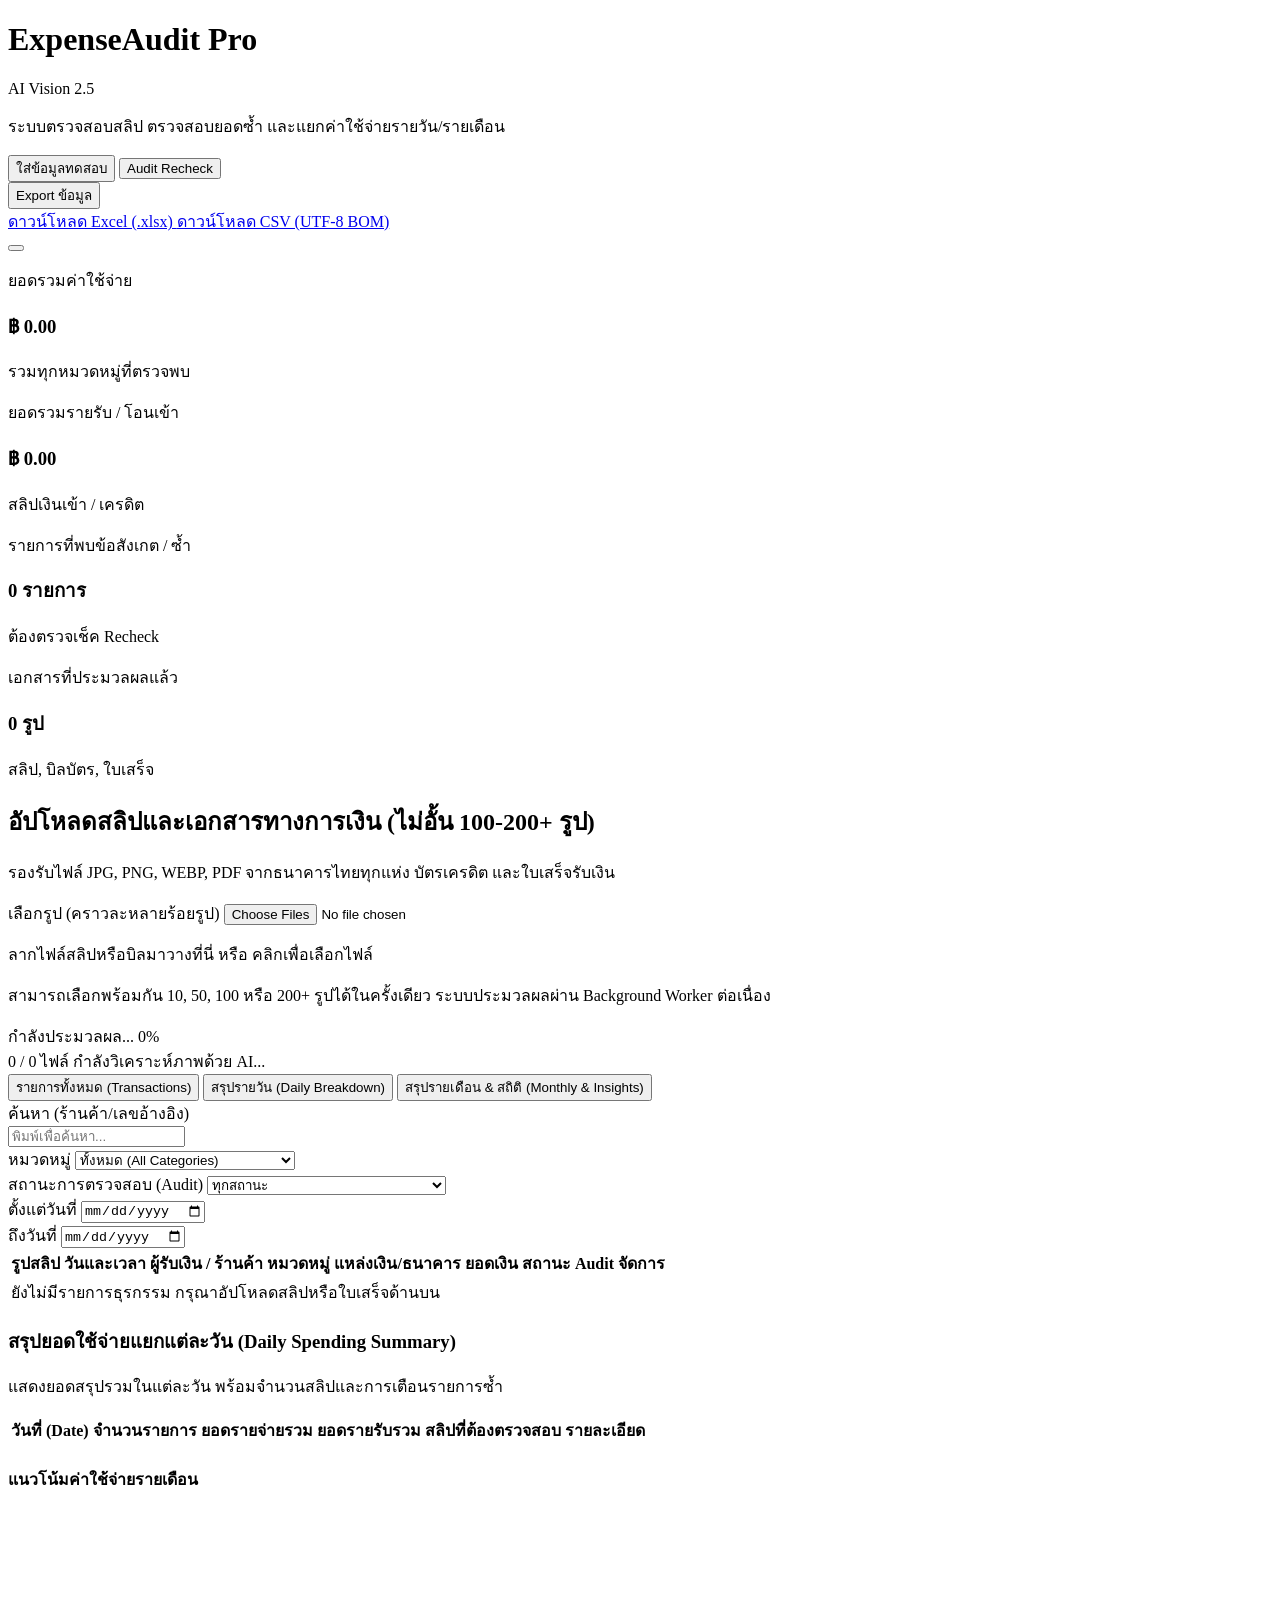
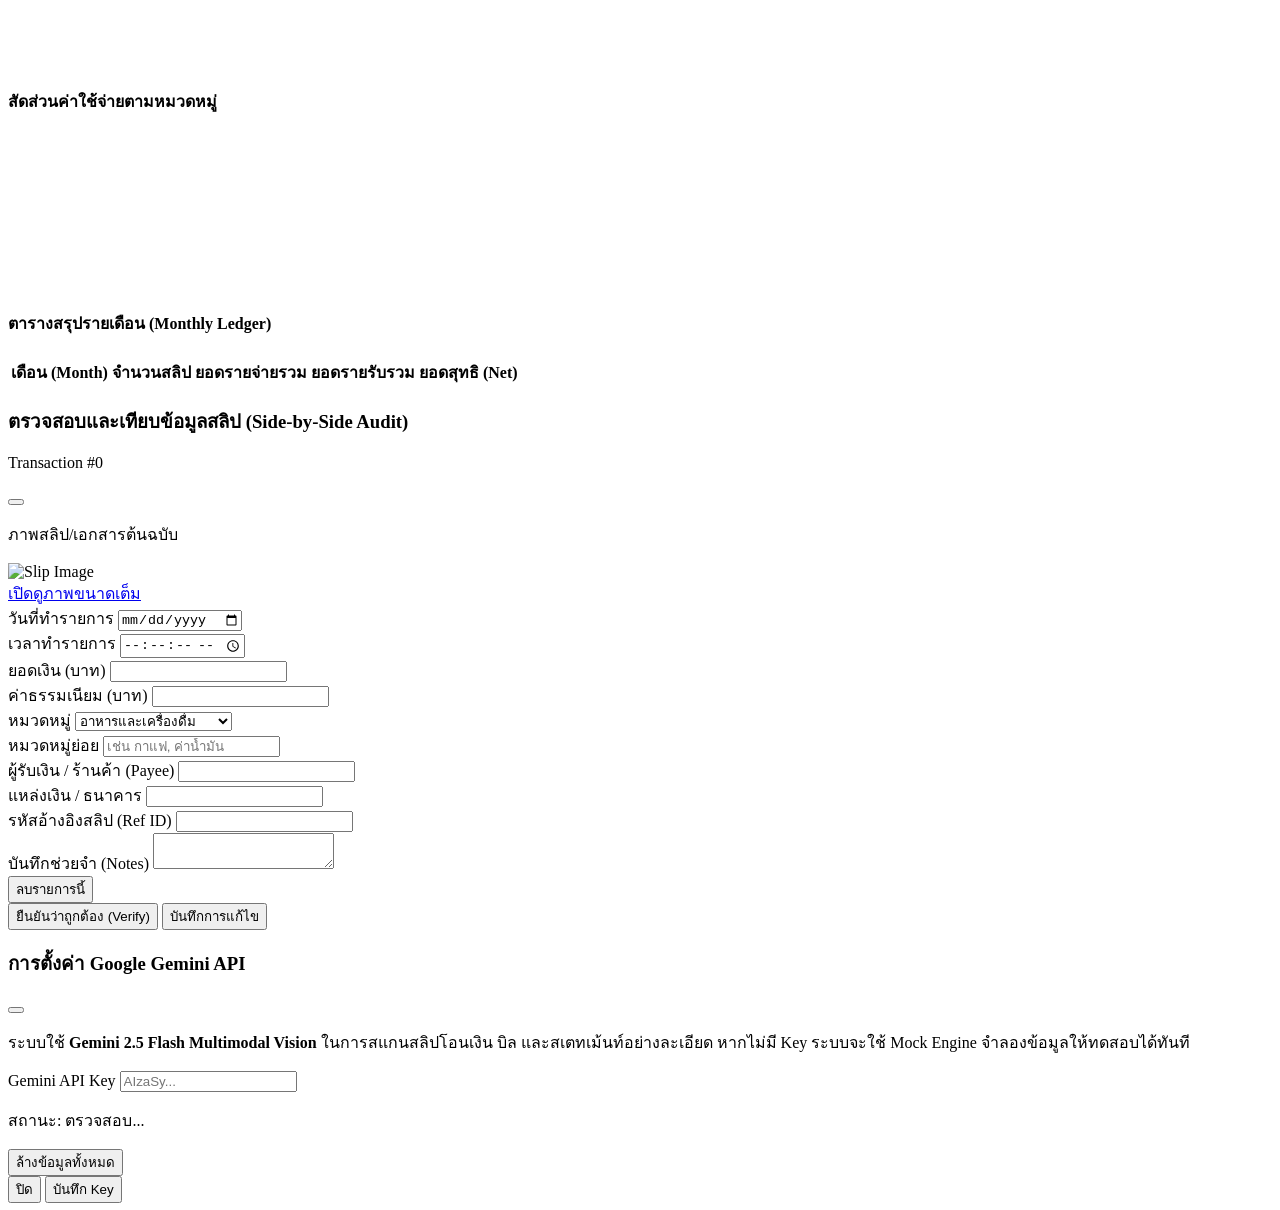
==== static/index.html @ dc5de27d "feat: initial commit for ExpenseAudit Pro with batch upload, AI vision audit, and Excel export" ====
<!DOCTYPE html>
<html lang="th">
<head>
  <meta charset="UTF-8">
  <meta name="viewport" content="width=device-width, initial-scale=1.0">
  <title>ExpenseAudit Pro | ระบบตรวจสอบและแยกค่าใช้จ่ายอัจฉริยะ</title>
  <!-- Google Fonts: Prompt & Inter -->
  <link rel="preconnect" href="https://fonts.googleapis.com">
  <link rel="preconnect" href="https://fonts.gstatic.com" crossorigin>
  <link href="https://fonts.googleapis.com/css2?family=Inter:wght@400;500;600;700&family=Prompt:wght@300;400;500;600;700&display=swap" rel="stylesheet">
  <!-- Tailwind CSS CDN -->
  <script src="https://cdn.tailwindcss.com"></script>
  <!-- Chart.js CDN -->
  <script src="https://cdn.jsdelivr.net/npm/chart.js"></script>
  <!-- Lucide Icons -->
  <script src="https://unpkg.com/lucide@latest"></script>
  <link rel="stylesheet" href="/style.css">
  <script>
    tailwind.config = {
      theme: {
        extend: {
          fontFamily: {
            sans: ['Prompt', 'Inter', 'sans-serif'],
          },
          colors: {
            brand: {
              50: '#f0fdf4',
              100: '#dcfce7',
              500: '#22c55e',
              600: '#16a34a',
              700: '#15803d',
              900: '#14532d',
            }
          }
        }
      }
    }
  </script>
</head>
<body class="bg-slate-50 text-slate-800 antialiased min-h-screen">

  <!-- Navigation Bar -->
  <header class="bg-white border-b border-slate-200 sticky top-0 z-30 shadow-sm">
    <div class="max-w-7xl mx-auto px-4 sm:px-6 lg:px-8 h-16 flex items-center justify-between">
      <div class="flex items-center space-x-3">
        <div class="w-10 h-10 rounded-xl bg-gradient-to-tr from-indigo-600 to-emerald-500 flex items-center justify-center text-white shadow-md">
          <i data-lucide="shield-check" class="w-6 h-6"></i>
        </div>
        <div>
          <div class="flex items-center space-x-2">
            <h1 class="text-xl font-bold bg-gradient-to-r from-slate-900 to-indigo-800 bg-clip-text text-transparent">ExpenseAudit Pro</h1>
            <span class="px-2 py-0.5 text-xs font-semibold rounded-full bg-emerald-100 text-emerald-800 border border-emerald-200">AI Vision 2.5</span>
          </div>
          <p class="text-xs text-slate-500">ระบบตรวจสอบสลิป ตรวจสอบยอดซ้ำ และแยกค่าใช้จ่ายรายวัน/รายเดือน</p>
        </div>
      </div>

      <div class="flex items-center space-x-2 sm:space-x-3">
        <button id="btnSeedDemo" onclick="seedDemoTransactions()" class="px-3 py-2 text-xs sm:text-sm font-medium text-indigo-700 bg-indigo-50 border border-indigo-200 rounded-lg hover:bg-indigo-100 transition flex items-center space-x-1 shadow-sm" title="ใส่ข้อมูลสลิปจำลองสำหรับทดสอบทันที">
          <i data-lucide="sparkles" class="w-4 h-4 text-indigo-600"></i>
          <span class="hidden sm:inline">ใส่ข้อมูลทดสอบ</span>
        </button>

        <button id="btnRecheck" onclick="runGlobalRecheck()" class="px-3 py-2 text-xs sm:text-sm font-medium text-slate-700 bg-white border border-slate-300 rounded-lg hover:bg-slate-50 transition flex items-center space-x-1 shadow-sm">
          <i data-lucide="refresh-cw" class="w-4 h-4 text-indigo-600"></i>
          <span class="hidden sm:inline">Audit Recheck</span>
        </button>

        <div class="relative inline-block text-left">
          <button id="btnExportMenu" onclick="toggleExportMenu()" class="px-3 py-2 text-xs sm:text-sm font-medium text-white bg-indigo-600 rounded-lg hover:bg-indigo-700 transition flex items-center space-x-1 shadow-sm">
            <i data-lucide="download" class="w-4 h-4"></i>
            <span>Export ข้อมูล</span>
            <i data-lucide="chevron-down" class="w-3 h-3"></i>
          </button>
          <div id="exportDropdown" class="hidden absolute right-0 mt-2 w-48 rounded-xl shadow-lg bg-white ring-1 ring-black ring-opacity-5 z-40 py-1">
            <a href="#" onclick="exportFile('excel')" class="flex items-center px-4 py-2.5 text-xs sm:text-sm text-slate-700 hover:bg-emerald-50 hover:text-emerald-700">
              <i data-lucide="file-spreadsheet" class="w-4 h-4 mr-2 text-emerald-600"></i>
              ดาวน์โหลด Excel (.xlsx)
            </a>
            <a href="#" onclick="exportFile('csv')" class="flex items-center px-4 py-2.5 text-xs sm:text-sm text-slate-700 hover:bg-indigo-50 hover:text-indigo-700">
              <i data-lucide="file-text" class="w-4 h-4 mr-2 text-indigo-600"></i>
              ดาวน์โหลด CSV (UTF-8 BOM)
            </a>
          </div>
        </div>

        <button onclick="openSettingsModal()" class="p-2 text-slate-600 hover:text-indigo-600 hover:bg-slate-100 rounded-lg transition" title="ตั้งค่าระบบ / Gemini API Key">
          <i data-lucide="settings" class="w-5 h-5"></i>
        </button>
      </div>
    </div>
  </header>

  <!-- Main Container -->
  <main class="max-w-7xl mx-auto px-4 sm:px-6 lg:px-8 py-6 space-y-6">

    <!-- KPI Summary Stat Cards -->
    <div class="grid grid-cols-1 sm:grid-cols-2 lg:grid-cols-4 gap-4">
      <div class="bg-white p-5 rounded-2xl border border-slate-200 shadow-sm flex items-center justify-between">
        <div>
          <p class="text-xs font-medium text-slate-500 uppercase tracking-wider">ยอดรวมค่าใช้จ่าย</p>
          <h3 id="statExpense" class="text-2xl font-bold text-rose-600 mt-1">฿ 0.00</h3>
          <p class="text-xs text-slate-400 mt-0.5">รวมทุกหมวดหมู่ที่ตรวจพบ</p>
        </div>
        <div class="w-12 h-12 rounded-xl bg-rose-50 text-rose-600 flex items-center justify-center">
          <i data-lucide="trending-down" class="w-6 h-6"></i>
        </div>
      </div>

      <div class="bg-white p-5 rounded-2xl border border-slate-200 shadow-sm flex items-center justify-between">
        <div>
          <p class="text-xs font-medium text-slate-500 uppercase tracking-wider">ยอดรวมรายรับ / โอนเข้า</p>
          <h3 id="statIncome" class="text-2xl font-bold text-emerald-600 mt-1">฿ 0.00</h3>
          <p class="text-xs text-slate-400 mt-0.5">สลิปเงินเข้า / เครดิต</p>
        </div>
        <div class="w-12 h-12 rounded-xl bg-emerald-50 text-emerald-600 flex items-center justify-center">
          <i data-lucide="trending-up" class="w-6 h-6"></i>
        </div>
      </div>

      <div class="bg-white p-5 rounded-2xl border border-slate-200 shadow-sm flex items-center justify-between">
        <div>
          <p class="text-xs font-medium text-slate-500 uppercase tracking-wider">รายการที่พบข้อสังเกต / ซ้ำ</p>
          <h3 id="statFlagged" class="text-2xl font-bold text-amber-600 mt-1">0 รายการ</h3>
          <p class="text-xs text-slate-400 mt-0.5">ต้องตรวจเช็ค Recheck</p>
        </div>
        <div class="w-12 h-12 rounded-xl bg-amber-50 text-amber-600 flex items-center justify-center">
          <i data-lucide="alert-triangle" class="w-6 h-6"></i>
        </div>
      </div>

      <div class="bg-white p-5 rounded-2xl border border-slate-200 shadow-sm flex items-center justify-between">
        <div>
          <p class="text-xs font-medium text-slate-500 uppercase tracking-wider">เอกสารที่ประมวลผลแล้ว</p>
          <h3 id="statCount" class="text-2xl font-bold text-slate-800 mt-1">0 รูป</h3>
          <p class="text-xs text-slate-400 mt-0.5">สลิป, บิลบัตร, ใบเสร็จ</p>
        </div>
        <div class="w-12 h-12 rounded-xl bg-indigo-50 text-indigo-600 flex items-center justify-center">
          <i data-lucide="file-check-2" class="w-6 h-6"></i>
        </div>
      </div>
    </div>

    <!-- Batch Upload Section (Supports 100-200+ images in 1 click) -->
    <div class="bg-white rounded-2xl border border-slate-200 shadow-sm p-6">
      <div class="flex flex-col sm:flex-row sm:items-center justify-between gap-4 mb-4">
        <div>
          <h2 class="text-lg font-bold text-slate-900 flex items-center space-x-2">
            <i data-lucide="upload-cloud" class="w-5 h-5 text-indigo-600"></i>
            <span>อัปโหลดสลิปและเอกสารทางการเงิน (ไม่อั้น 100-200+ รูป)</span>
          </h2>
          <p class="text-xs text-slate-500 mt-0.5">รองรับไฟล์ JPG, PNG, WEBP, PDF จากธนาคารไทยทุกแห่ง บัตรเครดิต และใบเสร็จรับเงิน</p>
        </div>
        <div class="flex items-center space-x-2">
          <label for="batchFileInput" class="cursor-pointer px-4 py-2 bg-indigo-600 hover:bg-indigo-700 text-white text-sm font-semibold rounded-xl transition shadow-sm flex items-center space-x-2">
            <i data-lucide="plus-circle" class="w-4 h-4"></i>
            <span>เลือกรูป (คราวละหลายร้อยรูป)</span>
          </label>
          <input id="batchFileInput" type="file" multiple accept="image/*,application/pdf" class="hidden" onchange="handleFileSelect(event)">
        </div>
      </div>

      <!-- Drag and Drop Dropzone -->
      <div id="dropZone" ondragover="handleDragOver(event)" ondragleave="handleDragLeave(event)" ondrop="handleDrop(event)"
        class="border-2 border-dashed border-slate-300 hover:border-indigo-500 bg-slate-50/70 hover:bg-indigo-50/30 rounded-2xl p-8 text-center transition cursor-pointer"
        onclick="document.getElementById('batchFileInput').click()">
        <div class="mx-auto w-14 h-14 rounded-2xl bg-indigo-50 flex items-center justify-center text-indigo-600 mb-3 shadow-inner">
          <i data-lucide="layers" class="w-8 h-8"></i>
        </div>
        <p class="text-sm font-medium text-slate-700">ลากไฟล์สลิปหรือบิลมาวางที่นี่ หรือ <span class="text-indigo-600 font-semibold underline">คลิกเพื่อเลือกไฟล์</span></p>
        <p class="text-xs text-slate-400 mt-1">สามารถเลือกพร้อมกัน 10, 50, 100 หรือ 200+ รูปได้ในครั้งเดียว ระบบประมวลผลผ่าน Background Worker ต่อเนื่อง</p>
      </div>

      <!-- Real-time Progress Bar (shown when processing batch) -->
      <div id="batchProgressContainer" class="hidden mt-5 p-4 rounded-xl bg-indigo-50/70 border border-indigo-100">
        <div class="flex items-center justify-between text-xs font-semibold text-indigo-900 mb-2">
          <span class="flex items-center space-x-1.5">
            <span class="w-2 h-2 rounded-full bg-indigo-600 animate-pulse"></span>
            <span id="batchProgressLabel">กำลังประมวลผล...</span>
          </span>
          <span id="batchProgressPercent" class="font-mono">0%</span>
        </div>
        <div class="w-full bg-slate-200 rounded-full h-3 overflow-hidden">
          <div id="batchProgressBar" class="bg-gradient-to-r from-indigo-500 to-emerald-500 h-3 rounded-full transition-all duration-300" style="width: 0%"></div>
        </div>
        <div class="flex items-center justify-between text-xs text-slate-500 mt-2 font-mono">
          <span id="batchCountStats">0 / 0 ไฟล์</span>
          <span id="batchTimeEst">กำลังวิเคราะห์ภาพด้วย AI...</span>
        </div>
      </div>
    </div>

    <!-- Navigation Tabs -->
    <div class="border-b border-slate-200 flex space-x-6 text-sm font-medium">
      <button id="tabBtnTransactions" onclick="switchTab('transactions')" class="pb-3 border-b-2 border-indigo-600 text-indigo-600 flex items-center space-x-2">
        <i data-lucide="list" class="w-4 h-4"></i>
        <span>รายการทั้งหมด (Transactions)</span>
      </button>
      <button id="tabBtnDaily" onclick="switchTab('daily')" class="pb-3 border-b-2 border-transparent text-slate-500 hover:text-slate-700 flex items-center space-x-2">
        <i data-lucide="calendar" class="w-4 h-4"></i>
        <span>สรุปรายวัน (Daily Breakdown)</span>
      </button>
      <button id="tabBtnMonthly" onclick="switchTab('monthly')" class="pb-3 border-b-2 border-transparent text-slate-500 hover:text-slate-700 flex items-center space-x-2">
        <i data-lucide="bar-chart-2" class="w-4 h-4"></i>
        <span>สรุปรายเดือน & สถิติ (Monthly & Insights)</span>
      </button>
    </div>

    <!-- TAB 1: ALL TRANSACTIONS -->
    <div id="tabContentTransactions" class="space-y-4">
      <!-- Filter Bar -->
      <div class="bg-white p-4 rounded-2xl border border-slate-200 shadow-sm grid grid-cols-1 sm:grid-cols-2 md:grid-cols-5 gap-3">
        <div>
          <label class="block text-xs font-semibold text-slate-600 mb-1">ค้นหา (ร้านค้า/เลขอ้างอิง)</label>
          <div class="relative">
            <input id="filterSearch" type="text" placeholder="พิมพ์เพื่อค้นหา..." oninput="debounceReloadTransactions()" class="w-full pl-8 pr-3 py-1.5 text-xs rounded-lg border border-slate-300 focus:ring-2 focus:ring-indigo-500 outline-none">
            <i data-lucide="search" class="w-4 h-4 text-slate-400 absolute left-2.5 top-2"></i>
          </div>
        </div>
        <div>
          <label class="block text-xs font-semibold text-slate-600 mb-1">หมวดหมู่</label>
          <select id="filterCategory" onchange="reloadTransactions()" class="w-full py-1.5 px-2.5 text-xs rounded-lg border border-slate-300 focus:ring-2 focus:ring-indigo-500 outline-none">
            <option value="">ทั้งหมด (All Categories)</option>
            <option value="อาหารและเครื่องดื่ม">อาหารและเครื่องดื่ม</option>
            <option value="เดินทางและยานพาหนะ">เดินทางและยานพาหนะ (ค่าน้ำมัน)</option>
            <option value="สาธารณูปโภคและบิล">สาธารณูปโภคและบิล (น้ำ/ไฟ/เน็ต)</option>
            <option value="ที่อยู่อาศัยและค่าเช่า">ที่อยู่อาศัยและค่าเช่า</option>
            <option value="ช้อปปิ้งและของใช้">ช้อปปิ้งและของใช้</option>
            <option value="ธุรกิจและการงาน">ธุรกิจและการงาน</option>
            <option value="สุขภาพและความงาม">สุขภาพและความงาม</option>
            <option value="การเงินและหนี้สิน">การเงินและหนี้สิน</option>
            <option value="ทั่วไป">ทั่วไป</option>
          </select>
        </div>
        <div>
          <label class="block text-xs font-semibold text-slate-600 mb-1">สถานะการตรวจสอบ (Audit)</label>
          <select id="filterAudit" onchange="reloadTransactions()" class="w-full py-1.5 px-2.5 text-xs rounded-lg border border-slate-300 focus:ring-2 focus:ring-indigo-500 outline-none">
            <option value="">ทุกสถานะ</option>
            <option value="warning">⚠️ เฉพาะรายการที่ต้องตรวจสอบ / ซ้ำ</option>
            <option value="clean">✅ ผ่านการตรวจสอบแล้ว</option>
          </select>
        </div>
        <div>
          <label class="block text-xs font-semibold text-slate-600 mb-1">ตั้งแต่วันที่</label>
          <input id="filterStartDate" type="date" onchange="reloadTransactions()" class="w-full py-1.5 px-2.5 text-xs rounded-lg border border-slate-300 focus:ring-2 focus:ring-indigo-500 outline-none">
        </div>
        <div>
          <label class="block text-xs font-semibold text-slate-600 mb-1">ถึงวันที่</label>
          <input id="filterEndDate" type="date" onchange="reloadTransactions()" class="w-full py-1.5 px-2.5 text-xs rounded-lg border border-slate-300 focus:ring-2 focus:ring-indigo-500 outline-none">
        </div>
      </div>

      <!-- Transactions Table -->
      <div class="bg-white rounded-2xl border border-slate-200 shadow-sm overflow-hidden">
        <div class="overflow-x-auto">
          <table class="min-w-full divide-y divide-slate-200 text-left text-xs">
            <thead class="bg-slate-50 text-slate-600 font-semibold uppercase tracking-wider">
              <tr>
                <th class="py-3 px-3">รูปสลิป</th>
                <th class="py-3 px-3">วันและเวลา</th>
                <th class="py-3 px-4">ผู้รับเงิน / ร้านค้า</th>
                <th class="py-3 px-3">หมวดหมู่</th>
                <th class="py-3 px-3">แหล่งเงิน/ธนาคาร</th>
                <th class="py-3 px-3 text-right">ยอดเงิน</th>
                <th class="py-3 px-3">สถานะ Audit</th>
                <th class="py-3 px-3 text-center">จัดการ</th>
              </tr>
            </thead>
            <tbody id="transactionTableBody" class="divide-y divide-slate-100 font-normal">
              <tr>
                <td colspan="8" class="text-center py-12 text-slate-400">
                  <i data-lucide="inbox" class="w-8 h-8 mx-auto mb-2 opacity-50"></i>
                  ยังไม่มีรายการธุรกรรม กรุณาอัปโหลดสลิปหรือใบเสร็จด้านบน
                </td>
              </tr>
            </tbody>
          </table>
        </div>
      </div>
    </div>

    <!-- TAB 2: DAILY BREAKDOWN -->
    <div id="tabContentDaily" class="hidden space-y-4">
      <div class="bg-white p-5 rounded-2xl border border-slate-200 shadow-sm">
        <h3 class="text-base font-bold text-slate-800 mb-1 flex items-center space-x-2">
          <i data-lucide="calendar" class="w-5 h-5 text-indigo-600"></i>
          <span>สรุปยอดใช้จ่ายแยกแต่ละวัน (Daily Spending Summary)</span>
        </h3>
        <p class="text-xs text-slate-500 mb-4">แสดงยอดสรุปรวมในแต่ละวัน พร้อมจำนวนสลิปและการเตือนรายการซ้ำ</p>

        <div class="overflow-x-auto">
          <table class="min-w-full divide-y divide-slate-200 text-left text-xs">
            <thead class="bg-slate-50 text-slate-600 font-semibold uppercase tracking-wider">
              <tr>
                <th class="py-3 px-4">วันที่ (Date)</th>
                <th class="py-3 px-4 text-center">จำนวนรายการ</th>
                <th class="py-3 px-4 text-right">ยอดรายจ่ายรวม</th>
                <th class="py-3 px-4 text-right">ยอดรายรับรวม</th>
                <th class="py-3 px-4 text-center">สลิปที่ต้องตรวจสอบ</th>
                <th class="py-3 px-4 text-center">รายละเอียด</th>
              </tr>
            </thead>
            <tbody id="dailyTableBody" class="divide-y divide-slate-100">
              <!-- Rendered via JS -->
            </tbody>
          </table>
        </div>
      </div>
    </div>

    <!-- TAB 3: MONTHLY & INSIGHTS -->
    <div id="tabContentMonthly" class="hidden space-y-6">
      <div class="grid grid-cols-1 lg:grid-cols-2 gap-6">
        <!-- Monthly Spending Trend Bar Chart -->
        <div class="bg-white p-5 rounded-2xl border border-slate-200 shadow-sm">
          <h4 class="text-sm font-bold text-slate-800 mb-4 flex items-center space-x-2">
            <i data-lucide="bar-chart" class="w-4 h-4 text-indigo-600"></i>
            <span>แนวโน้มค่าใช้จ่ายรายเดือน</span>
          </h4>
          <div class="relative h-64">
            <canvas id="chartMonthly"></canvas>
          </div>
        </div>

        <!-- Category Distribution Donut Chart -->
        <div class="bg-white p-5 rounded-2xl border border-slate-200 shadow-sm">
          <h4 class="text-sm font-bold text-slate-800 mb-4 flex items-center space-x-2">
            <i data-lucide="pie-chart" class="w-4 h-4 text-emerald-600"></i>
            <span>สัดส่วนค่าใช้จ่ายตามหมวดหมู่</span>
          </h4>
          <div class="relative h-64">
            <canvas id="chartCategory"></canvas>
          </div>
        </div>
      </div>

      <!-- Monthly Table -->
      <div class="bg-white p-5 rounded-2xl border border-slate-200 shadow-sm">
        <h4 class="text-sm font-bold text-slate-800 mb-3">ตารางสรุปรายเดือน (Monthly Ledger)</h4>
        <div class="overflow-x-auto">
          <table class="min-w-full divide-y divide-slate-200 text-left text-xs">
            <thead class="bg-slate-50 text-slate-600 font-semibold uppercase">
              <tr>
                <th class="py-3 px-4">เดือน (Month)</th>
                <th class="py-3 px-4 text-center">จำนวนสลิป</th>
                <th class="py-3 px-4 text-right">ยอดรายจ่ายรวม</th>
                <th class="py-3 px-4 text-right">ยอดรายรับรวม</th>
                <th class="py-3 px-4 text-right">ยอดสุทธิ (Net)</th>
              </tr>
            </thead>
            <tbody id="monthlyTableBody" class="divide-y divide-slate-100">
              <!-- Rendered via JS -->
            </tbody>
          </table>
        </div>
      </div>
    </div>

  </main>

  <!-- Side-by-Side Slip Inspector & Edit Modal -->
  <div id="inspectorModal" class="hidden fixed inset-0 z-50 bg-slate-900/60 backdrop-blur-sm flex items-center justify-center p-4 overflow-y-auto">
    <div class="bg-white rounded-3xl max-w-5xl w-full shadow-2xl overflow-hidden max-h-[90vh] flex flex-col">
      <div class="px-6 py-4 border-b border-slate-200 flex items-center justify-between bg-slate-50">
        <div class="flex items-center space-x-3">
          <div class="w-9 h-9 rounded-xl bg-indigo-100 text-indigo-600 flex items-center justify-center">
            <i data-lucide="file-search" class="w-5 h-5"></i>
          </div>
          <div>
            <h3 class="text-base font-bold text-slate-900">ตรวจสอบและเทียบข้อมูลสลิป (Side-by-Side Audit)</h3>
            <p id="modalTxIdLabel" class="text-xs text-slate-500">Transaction #0</p>
          </div>
        </div>
        <button onclick="closeInspectorModal()" class="text-slate-400 hover:text-slate-600 p-2 rounded-lg">
          <i data-lucide="x" class="w-5 h-5"></i>
        </button>
      </div>

      <div class="p-6 grid grid-cols-1 md:grid-cols-2 gap-6 overflow-y-auto flex-1">
        <!-- Left: Image Preview -->
        <div class="flex flex-col items-center justify-center bg-slate-100 rounded-2xl p-3 border border-slate-200 overflow-hidden">
          <p class="text-xs font-semibold text-slate-500 mb-2">ภาพสลิป/เอกสารต้นฉบับ</p>
          <div class="w-full flex-1 flex items-center justify-center min-h-[350px]">
            <img id="modalSlipImg" src="" alt="Slip Image" class="max-h-[480px] max-w-full rounded-xl object-contain shadow-md">
          </div>
          <a id="modalDownloadImg" href="#" target="_blank" class="mt-2 text-xs text-indigo-600 hover:underline flex items-center space-x-1">
            <i data-lucide="external-link" class="w-3.5 h-3.5"></i>
            <span>เปิดดูภาพขนาดเต็ม</span>
          </a>
        </div>

        <!-- Right: Extracted Fields & Inline Edit -->
        <div class="space-y-3.5">
          <!-- Audit Alert Banner in Modal -->
          <div id="modalAuditAlert" class="p-3 rounded-xl border text-xs flex items-start space-x-2">
            <i data-lucide="alert-triangle" class="w-4 h-4 mt-0.5 flex-shrink-0"></i>
            <div id="modalAuditText"></div>
          </div>

          <div class="grid grid-cols-2 gap-3">
            <div>
              <label class="block text-xs font-semibold text-slate-600 mb-1">วันที่ทำรายการ</label>
              <input id="editDate" type="date" class="w-full p-2 text-xs rounded-xl border border-slate-300 focus:ring-2 focus:ring-indigo-500 outline-none">
            </div>
            <div>
              <label class="block text-xs font-semibold text-slate-600 mb-1">เวลาทำรายการ</label>
              <input id="editTime" type="time" step="1" class="w-full p-2 text-xs rounded-xl border border-slate-300 focus:ring-2 focus:ring-indigo-500 outline-none">
            </div>
          </div>

          <div class="grid grid-cols-2 gap-3">
            <div>
              <label class="block text-xs font-semibold text-slate-600 mb-1">ยอดเงิน (บาท)</label>
              <input id="editAmount" type="number" step="0.01" class="w-full p-2 text-xs font-bold text-rose-600 rounded-xl border border-slate-300 focus:ring-2 focus:ring-indigo-500 outline-none">
            </div>
            <div>
              <label class="block text-xs font-semibold text-slate-600 mb-1">ค่าธรรมเนียม (บาท)</label>
              <input id="editFee" type="number" step="0.01" class="w-full p-2 text-xs rounded-xl border border-slate-300 focus:ring-2 focus:ring-indigo-500 outline-none">
            </div>
          </div>

          <div class="grid grid-cols-2 gap-3">
            <div>
              <label class="block text-xs font-semibold text-slate-600 mb-1">หมวดหมู่</label>
              <select id="editCategory" class="w-full p-2 text-xs rounded-xl border border-slate-300 focus:ring-2 focus:ring-indigo-500 outline-none">
                <option value="อาหารและเครื่องดื่ม">อาหารและเครื่องดื่ม</option>
                <option value="เดินทางและยานพาหนะ">เดินทางและยานพาหนะ</option>
                <option value="สาธารณูปโภคและบิล">สาธารณูปโภคและบิล</option>
                <option value="ที่อยู่อาศัยและค่าเช่า">ที่อยู่อาศัยและค่าเช่า</option>
                <option value="ช้อปปิ้งและของใช้">ช้อปปิ้งและของใช้</option>
                <option value="ธุรกิจและการงาน">ธุรกิจและการงาน</option>
                <option value="สุขภาพและความงาม">สุขภาพและความงาม</option>
                <option value="การเงินและหนี้สิน">การเงินและหนี้สิน</option>
                <option value="ทั่วไป">ทั่วไป</option>
              </select>
            </div>
            <div>
              <label class="block text-xs font-semibold text-slate-600 mb-1">หมวดหมู่ย่อย</label>
              <input id="editSubcategory" type="text" placeholder="เช่น กาแฟ, ค่าน้ำมัน" class="w-full p-2 text-xs rounded-xl border border-slate-300 focus:ring-2 focus:ring-indigo-500 outline-none">
            </div>
          </div>

          <div>
            <label class="block text-xs font-semibold text-slate-600 mb-1">ผู้รับเงิน / ร้านค้า (Payee)</label>
            <input id="editPayee" type="text" class="w-full p-2 text-xs rounded-xl border border-slate-300 focus:ring-2 focus:ring-indigo-500 outline-none">
          </div>

          <div class="grid grid-cols-2 gap-3">
            <div>
              <label class="block text-xs font-semibold text-slate-600 mb-1">แหล่งเงิน / ธนาคาร</label>
              <input id="editSource" type="text" class="w-full p-2 text-xs rounded-xl border border-slate-300 focus:ring-2 focus:ring-indigo-500 outline-none">
            </div>
            <div>
              <label class="block text-xs font-semibold text-slate-600 mb-1">รหัสอ้างอิงสลิป (Ref ID)</label>
              <input id="editRef" type="text" class="w-full p-2 text-xs font-mono rounded-xl border border-slate-300 focus:ring-2 focus:ring-indigo-500 outline-none">
            </div>
          </div>

          <div>
            <label class="block text-xs font-semibold text-slate-600 mb-1">บันทึกช่วยจำ (Notes)</label>
            <textarea id="editNotes" rows="2" class="w-full p-2 text-xs rounded-xl border border-slate-300 focus:ring-2 focus:ring-indigo-500 outline-none"></textarea>
          </div>
        </div>
      </div>

      <div class="px-6 py-4 border-t border-slate-200 bg-slate-50 flex items-center justify-between">
        <button onclick="deleteCurrentModalTx()" class="text-xs font-medium text-rose-600 hover:text-rose-700 flex items-center space-x-1">
          <i data-lucide="trash-2" class="w-4 h-4"></i>
          <span>ลบรายการนี้</span>
        </button>

        <div class="flex items-center space-x-3">
          <button onclick="markCurrentTxVerified()" class="px-4 py-2 text-xs font-medium text-emerald-700 bg-emerald-100 hover:bg-emerald-200 rounded-xl transition flex items-center space-x-1">
            <i data-lucide="check-check" class="w-4 h-4"></i>
            <span>ยืนยันว่าถูกต้อง (Verify)</span>
          </button>
          <button onclick="saveModalChanges()" class="px-5 py-2 text-xs font-semibold text-white bg-indigo-600 hover:bg-indigo-700 rounded-xl transition shadow-sm">
            บันทึกการแก้ไข
          </button>
        </div>
      </div>
    </div>
  </div>

  <!-- Settings Modal (Gemini API Key) -->
  <div id="settingsModal" class="hidden fixed inset-0 z-50 bg-slate-900/60 backdrop-blur-sm flex items-center justify-center p-4">
    <div class="bg-white rounded-3xl max-w-md w-full shadow-2xl overflow-hidden p-6 space-y-4">
      <div class="flex items-center justify-between">
        <h3 class="text-base font-bold text-slate-900 flex items-center space-x-2">
          <i data-lucide="key" class="w-5 h-5 text-indigo-600"></i>
          <span>การตั้งค่า Google Gemini API</span>
        </h3>
        <button onclick="closeSettingsModal()" class="text-slate-400 hover:text-slate-600">
          <i data-lucide="x" class="w-5 h-5"></i>
        </button>
      </div>

      <p class="text-xs text-slate-500 leading-relaxed">
        ระบบใช้ <strong>Gemini 2.5 Flash Multimodal Vision</strong> ในการสแกนสลิปโอนเงิน บิล และสเตทเม้นท์อย่างละเอียด หากไม่มี Key ระบบจะใช้ Mock Engine จำลองข้อมูลให้ทดสอบได้ทันที
      </p>

      <div>
        <label class="block text-xs font-semibold text-slate-700 mb-1">Gemini API Key</label>
        <input id="inputApiKey" type="password" placeholder="AIzaSy..." class="w-full p-2.5 text-xs rounded-xl border border-slate-300 focus:ring-2 focus:ring-indigo-500 outline-none font-mono">
        <p id="apiKeyStatus" class="text-xs mt-1 text-slate-400">สถานะ: ตรวจสอบ...</p>
      </div>

      <div class="pt-4 border-t border-slate-100 flex items-center justify-between">
        <button onclick="clearAllTransactions()" class="text-xs text-rose-600 hover:text-rose-700 font-medium flex items-center space-x-1">
          <i data-lucide="trash-2" class="w-3.5 h-3.5"></i>
          <span>ล้างข้อมูลทั้งหมด</span>
        </button>
        <div class="flex space-x-2">
          <button onclick="closeSettingsModal()" class="px-4 py-2 text-xs font-medium text-slate-600 hover:bg-slate-100 rounded-xl">ปิด</button>
          <button onclick="saveApiKey()" class="px-5 py-2 text-xs font-semibold text-white bg-indigo-600 hover:bg-indigo-700 rounded-xl shadow-sm">บันทึก Key</button>
        </div>
      </div>
    </div>
  </div>

  <!-- App Script -->
  <script src="/app.js"></script>
</body>
</html>
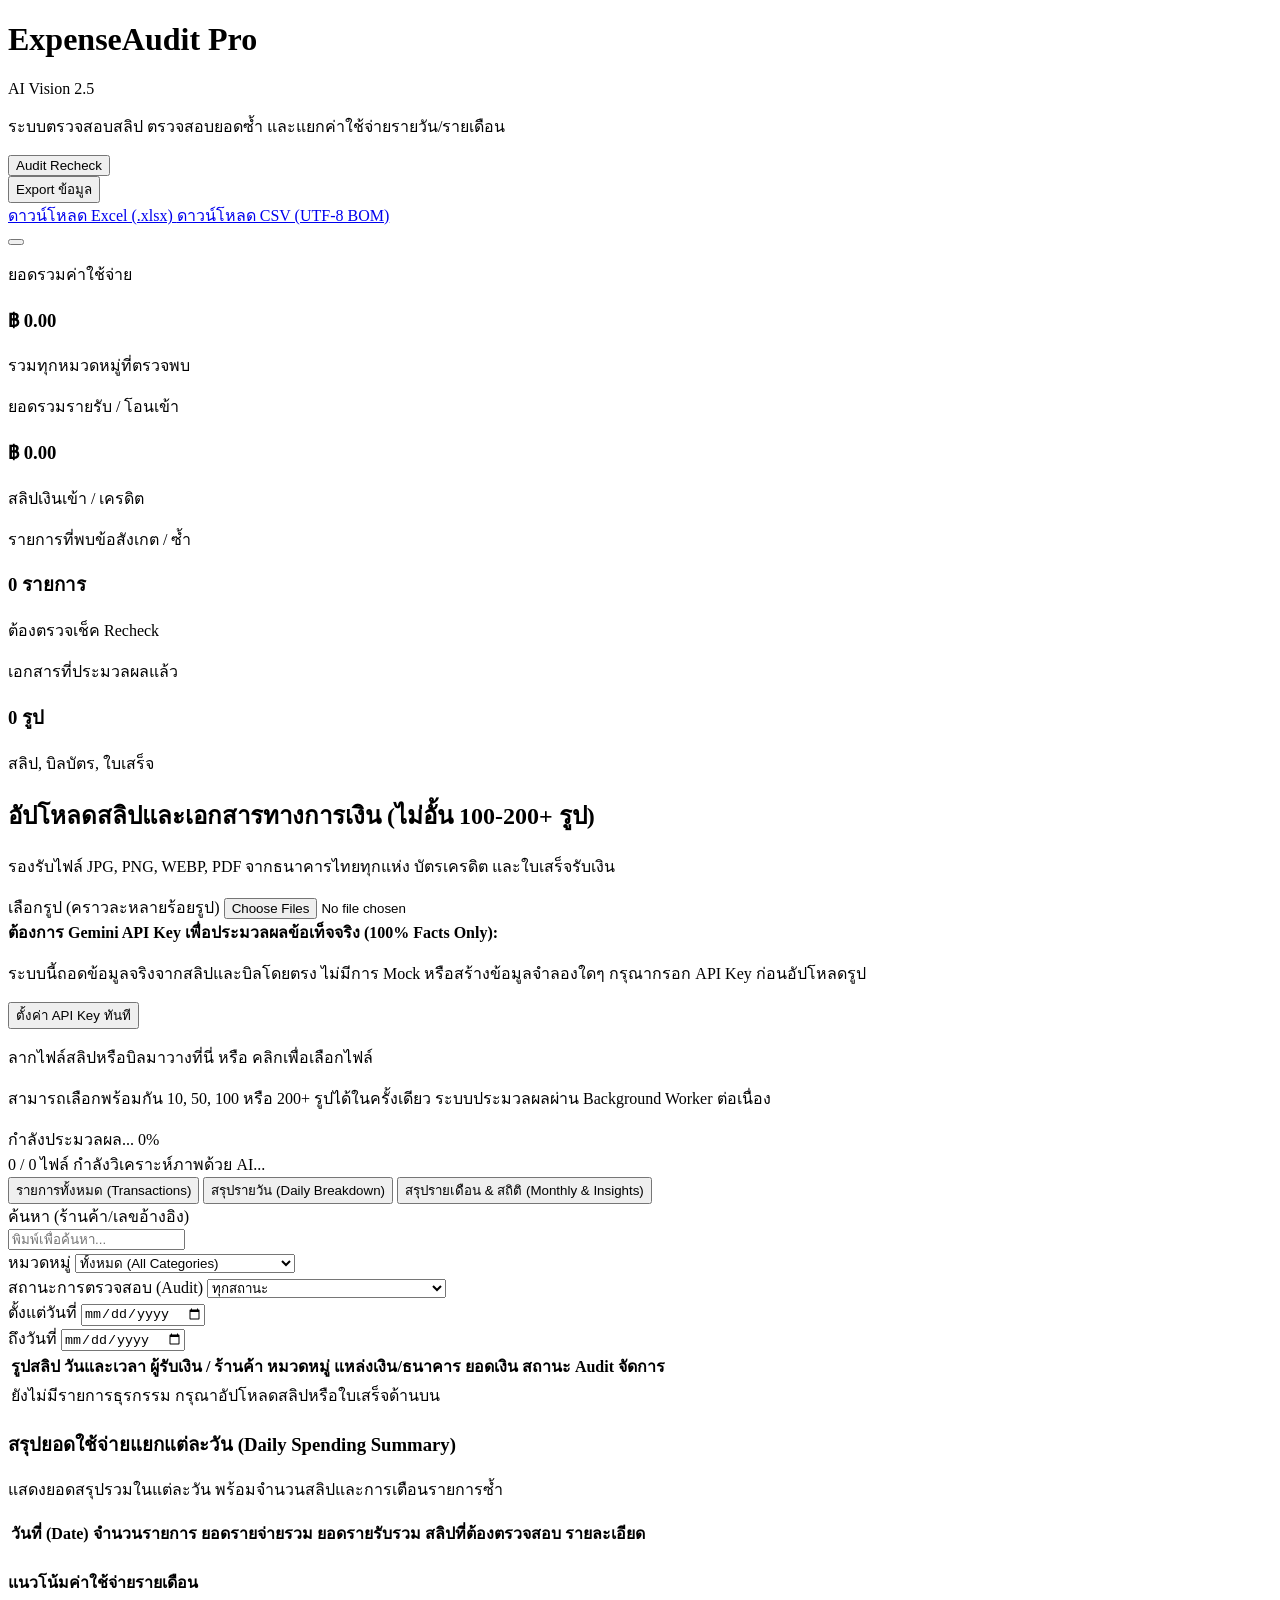
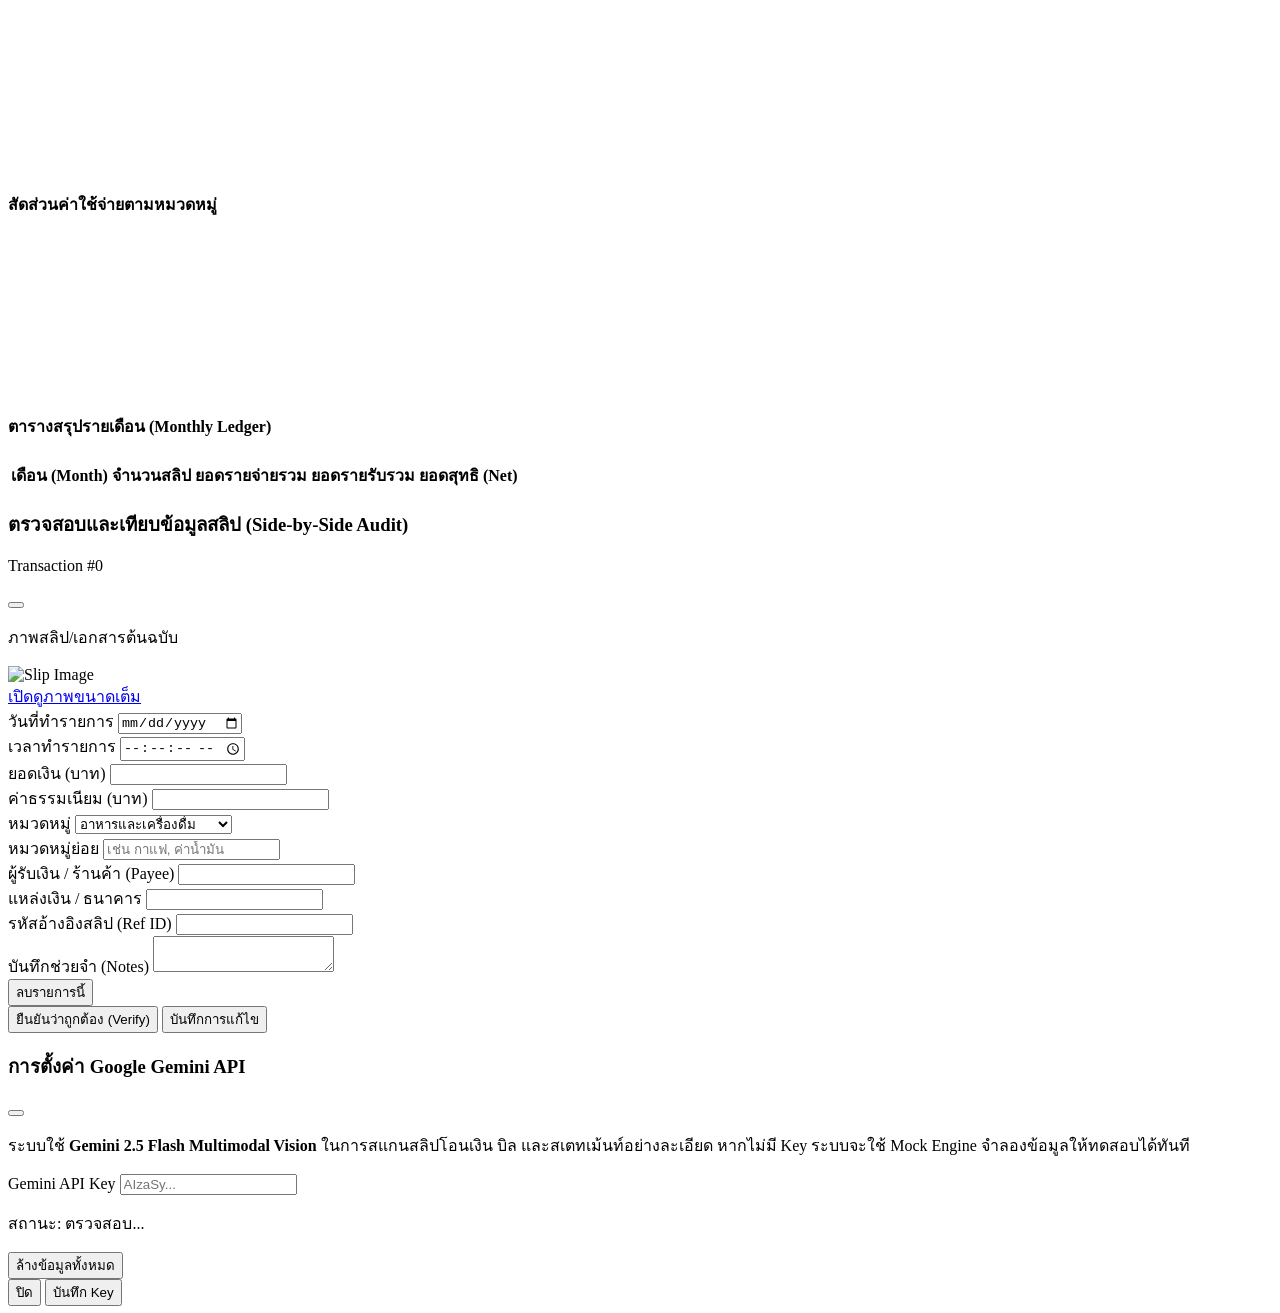
==== commit 49862f5a: "refactor: enforce 100% factual extraction, multi-transaction statement parsing, and remove all mocks" ====
--- a/static/index.html
+++ b/static/index.html
@@ -56,10 +56,6 @@
       </div>
 
       <div class="flex items-center space-x-2 sm:space-x-3">
-        <button id="btnSeedDemo" onclick="seedDemoTransactions()" class="px-3 py-2 text-xs sm:text-sm font-medium text-indigo-700 bg-indigo-50 border border-indigo-200 rounded-lg hover:bg-indigo-100 transition flex items-center space-x-1 shadow-sm" title="ใส่ข้อมูลสลิปจำลองสำหรับทดสอบทันที">
-          <i data-lucide="sparkles" class="w-4 h-4 text-indigo-600"></i>
-          <span class="hidden sm:inline">ใส่ข้อมูลทดสอบ</span>
-        </button>
 
         <button id="btnRecheck" onclick="runGlobalRecheck()" class="px-3 py-2 text-xs sm:text-sm font-medium text-slate-700 bg-white border border-slate-300 rounded-lg hover:bg-slate-50 transition flex items-center space-x-1 shadow-sm">
           <i data-lucide="refresh-cw" class="w-4 h-4 text-indigo-600"></i>
@@ -158,6 +154,20 @@
           </label>
           <input id="batchFileInput" type="file" multiple accept="image/*,application/pdf" class="hidden" onchange="handleFileSelect(event)">
         </div>
+      </div>
+
+      <!-- Real Fact Notice / API Key Notice -->
+      <div id="apiKeyMissingAlert" class="hidden mb-4 p-4 rounded-xl bg-amber-50 border border-amber-200 text-xs text-amber-900 flex items-center justify-between">
+        <div class="flex items-center space-x-2">
+          <i data-lucide="key-round" class="w-5 h-5 text-amber-600 flex-shrink-0"></i>
+          <div>
+            <strong>ต้องการ Gemini API Key เพื่อประมวลผลข้อเท็จจริง (100% Facts Only):</strong>
+            <p class="text-amber-700 mt-0.5">ระบบนี้ถอดข้อมูลจริงจากสลิปและบิลโดยตรง ไม่มีการ Mock หรือสร้างข้อมูลจำลองใดๆ กรุณากรอก API Key ก่อนอัปโหลดรูป</p>
+          </div>
+        </div>
+        <button onclick="openSettingsModal()" class="px-3 py-1.5 bg-amber-600 hover:bg-amber-700 text-white font-semibold rounded-lg shadow-sm whitespace-nowrap ml-3">
+          ตั้งค่า API Key ทันที
+        </button>
       </div>
 
       <!-- Drag and Drop Dropzone -->
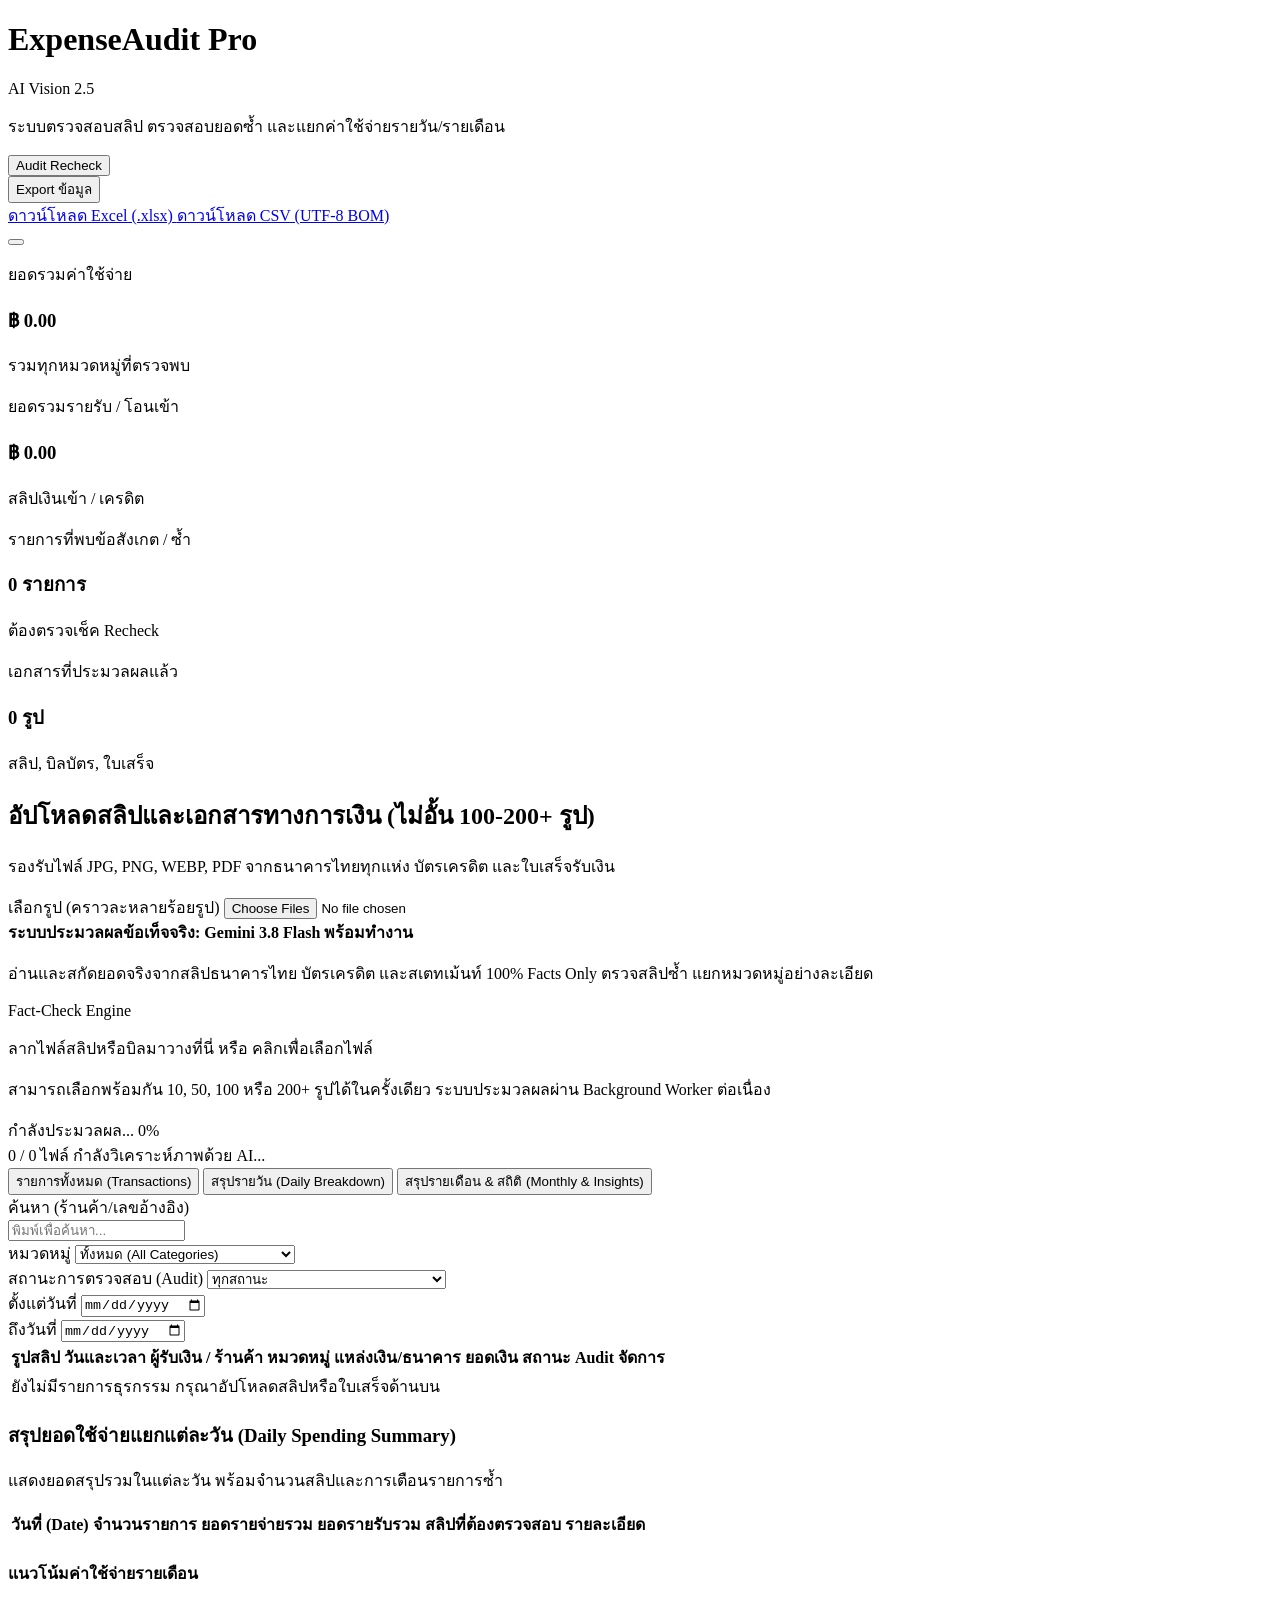
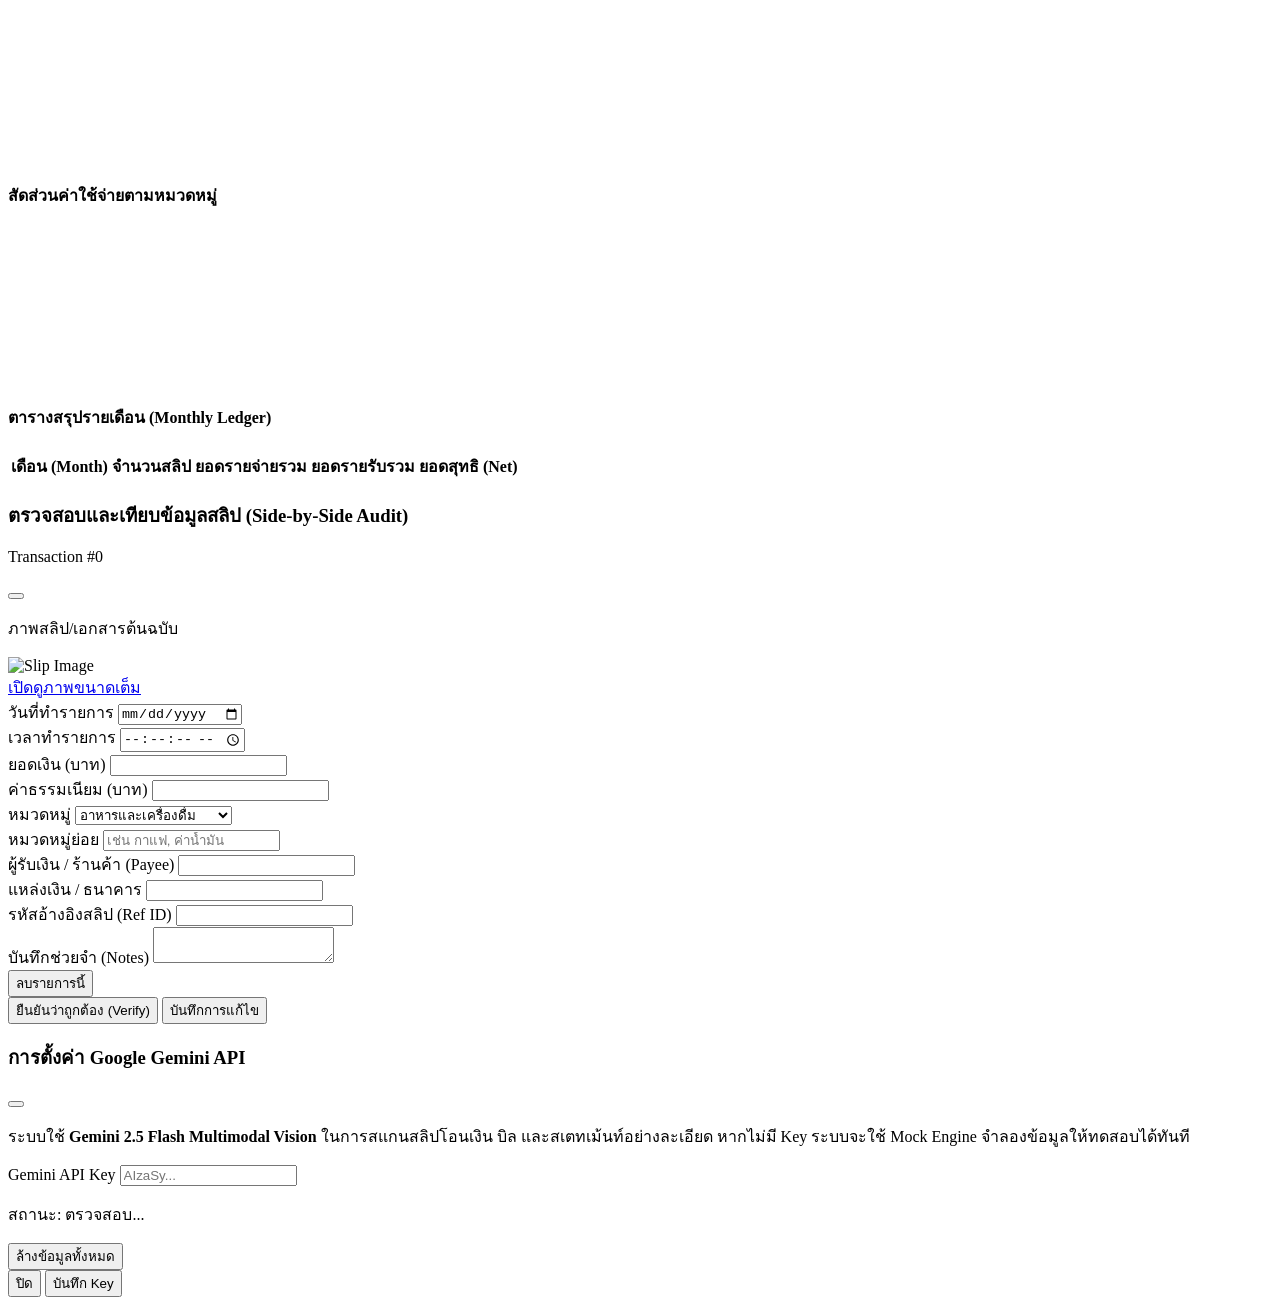
==== commit 42437518: "feat: enable seamless Gemini 3.8 Flash processing without external API key requirement" ====
--- a/static/index.html
+++ b/static/index.html
@@ -156,18 +156,20 @@
         </div>
       </div>
 
-      <!-- Real Fact Notice / API Key Notice -->
-      <div id="apiKeyMissingAlert" class="hidden mb-4 p-4 rounded-xl bg-amber-50 border border-amber-200 text-xs text-amber-900 flex items-center justify-between">
-        <div class="flex items-center space-x-2">
-          <i data-lucide="key-round" class="w-5 h-5 text-amber-600 flex-shrink-0"></i>
+      <!-- Real Fact Notice / Gemini 3.8 Flash Banner -->
+      <div class="mb-4 p-3.5 rounded-xl bg-gradient-to-r from-indigo-50 to-emerald-50 border border-indigo-100 text-xs text-indigo-950 flex items-center justify-between shadow-sm">
+        <div class="flex items-center space-x-2.5">
+          <div class="w-7 h-7 rounded-lg bg-indigo-600 text-white flex items-center justify-center flex-shrink-0 shadow-sm">
+            <i data-lucide="zap" class="w-4 h-4"></i>
+          </div>
           <div>
-            <strong>ต้องการ Gemini API Key เพื่อประมวลผลข้อเท็จจริง (100% Facts Only):</strong>
-            <p class="text-amber-700 mt-0.5">ระบบนี้ถอดข้อมูลจริงจากสลิปและบิลโดยตรง ไม่มีการ Mock หรือสร้างข้อมูลจำลองใดๆ กรุณากรอก API Key ก่อนอัปโหลดรูป</p>
-          </div>
-        </div>
-        <button onclick="openSettingsModal()" class="px-3 py-1.5 bg-amber-600 hover:bg-amber-700 text-white font-semibold rounded-lg shadow-sm whitespace-nowrap ml-3">
-          ตั้งค่า API Key ทันที
-        </button>
+            <strong class="text-indigo-950 font-bold">ระบบประมวลผลข้อเท็จจริง: Gemini 3.8 Flash พร้อมทำงาน</strong>
+            <p class="text-slate-600 mt-0.5">อ่านและสกัดยอดจริงจากสลิปธนาคารไทย บัตรเครดิต และสเตทเม้นท์ 100% Facts Only ตรวจสลิปซ้ำ แยกหมวดหมู่อย่างละเอียด</p>
+          </div>
+        </div>
+        <span class="px-2.5 py-1 text-[11px] font-bold rounded-full bg-emerald-100 text-emerald-800 border border-emerald-300">
+          Fact-Check Engine
+        </span>
       </div>
 
       <!-- Drag and Drop Dropzone -->
